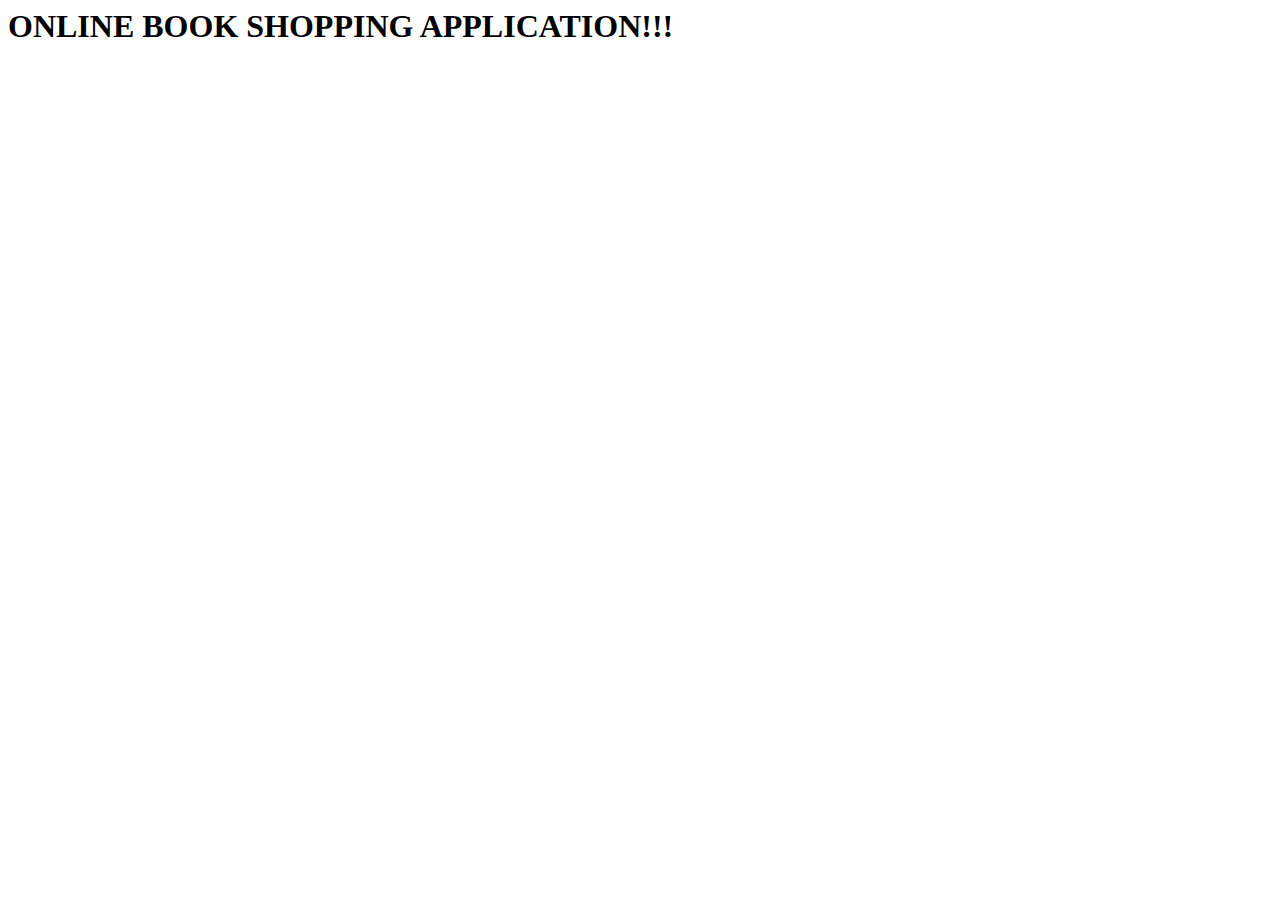
==== online-book-shop/src/main/resources/templates/index.html @ c7f198ab "Index File updated!" ====
<html xmlns="http://www.w3.org/1999/xhtml"
  xmlns:th="http://www.thymeleaf.org"
  xmlns:sec="http://www.thymeleaf.org/thymeleaf-extras-springsecurity">


<head th:replace="commons/fragments::headerfiles">
</head>

<body>

  <div class="container">
  
  <div th:replace="commons/fragments::navbar"></div>

  
  <divclass="container">
  <H1>ONLINE BOOK SHOPPING APPLICATION!!!</H1>
  </div>
 

  <div th:replace="commons/fragments::footer"></div>

</div>


</body>
</html>
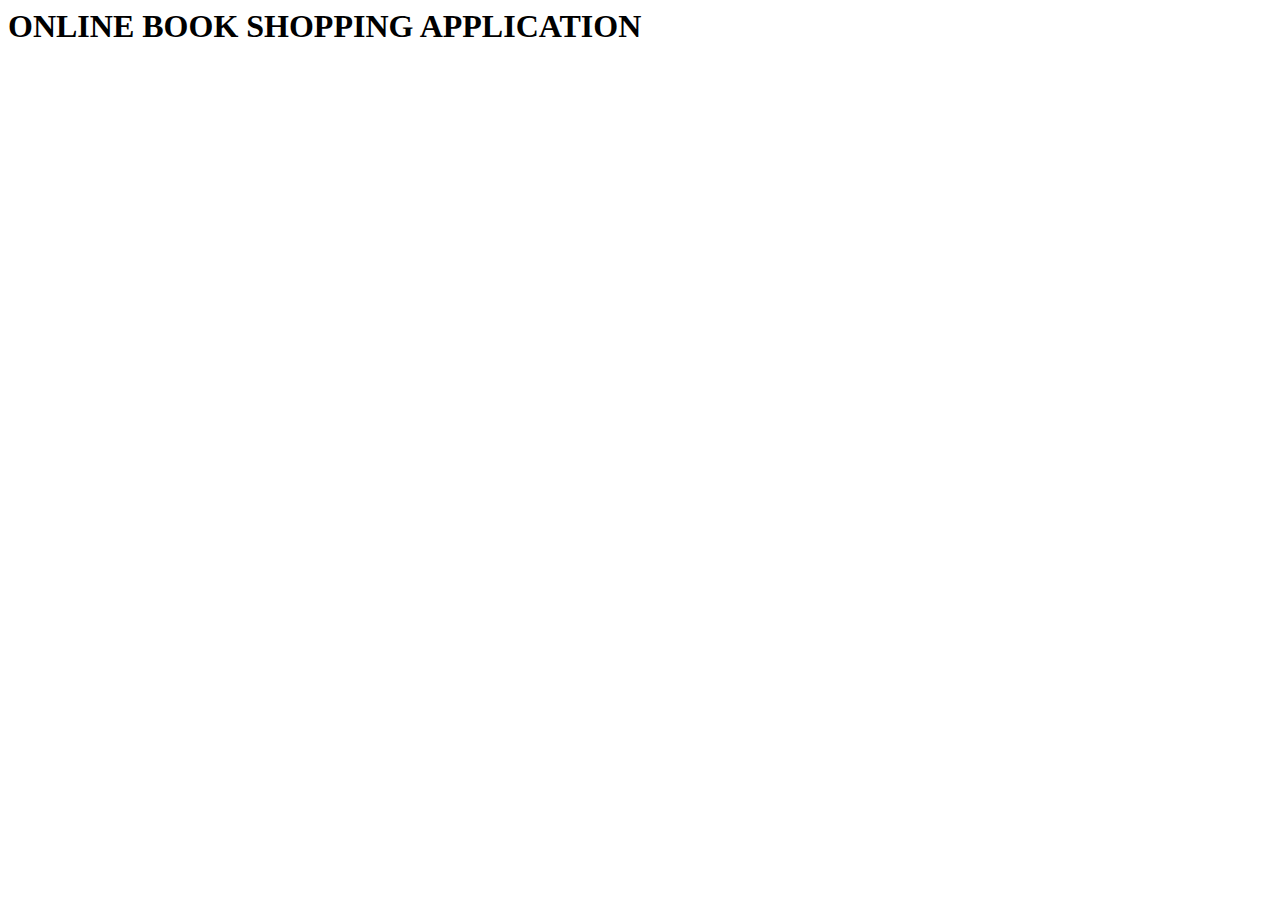
==== commit 8bae9077: "index updated" ====
--- a/online-book-shop/src/main/resources/templates/index.html
+++ b/online-book-shop/src/main/resources/templates/index.html
@@ -14,7 +14,7 @@
 
   
   <divclass="container">
-  <H1>ONLINE BOOK SHOPPING APPLICATION!!!</H1>
+  <H1>ONLINE BOOK SHOPPING APPLICATION</H1>
   </div>
  
 
